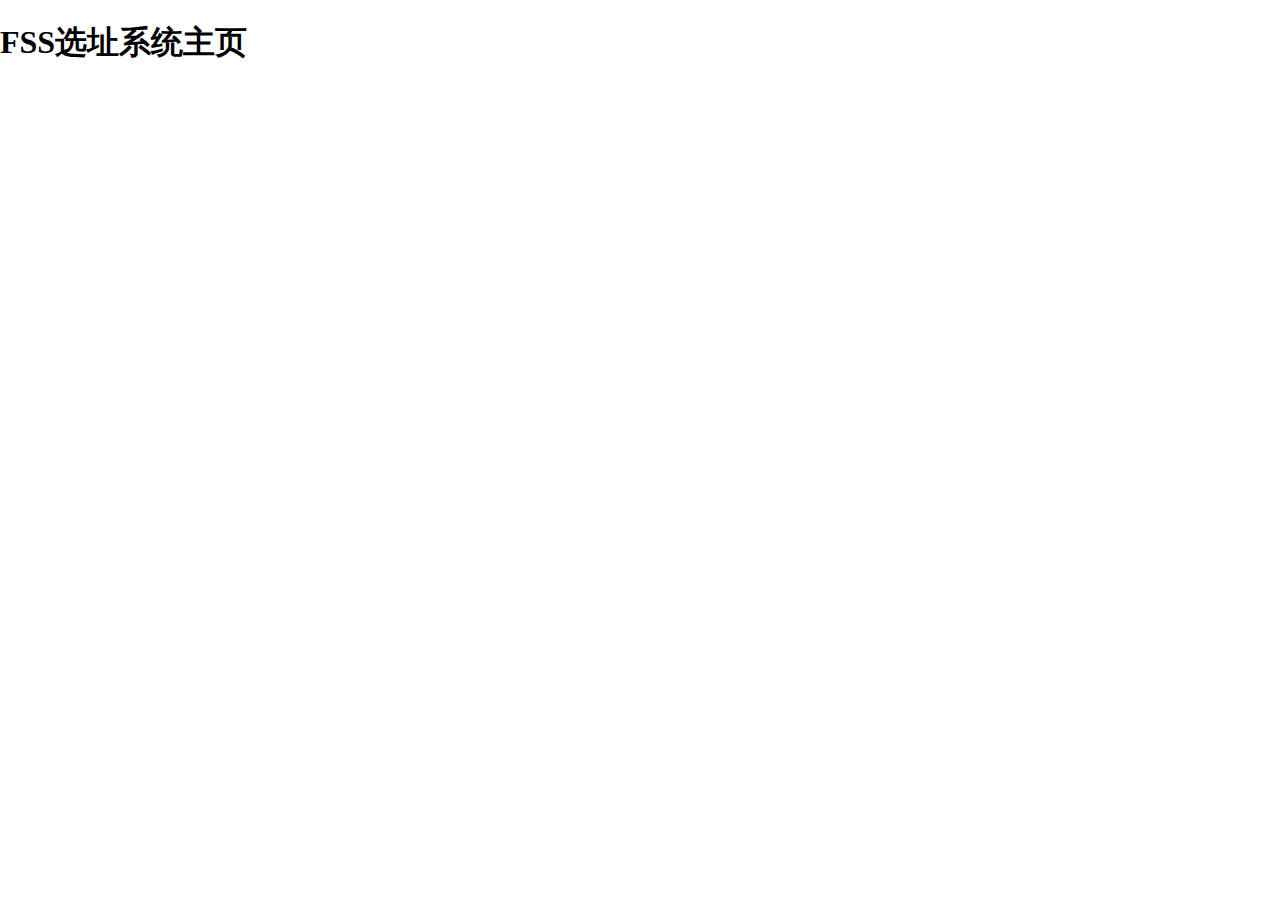
==== src/main/resources/templates/baidu.html @ 70061c60 "增加了百度和cesium接口" ====
<!DOCTYPE html>
<html>
<head>
    <meta http-equiv="Content-Type" content="text/html; charset=utf-8" />
    <meta name="viewport" content="initial-scale=1.0, user-scalable=no" />
    <style type="text/css">
        body, html,#allmap {width: 100%;height: 100%;overflow: hidden;margin:0;font-family:"微软雅黑";}
    </style>
    <script type="text/javascript" src="//api.map.baidu.com/api?type=webgl&v=1.0&ak=640s3G8ZqzBCdwWwKGSnhzYkYGzRIX6S"></script>
    <title>地球模式</title>
</head>
<body>
<div id="allmap" style="width: 70%;float: right"></div>
<div id="sys" style="width: 30%;">
   <p><H1>FSS选址系统主页</H1></p>
</div>
</body>
</html>
<script type="text/javascript">
    // GL版命名空间为BMapGL
    var map = new BMapGL.Map("allmap");    // 创建Map实例
    map.centerAndZoom('成都市', 12);  // 初始化地图,设置中心点坐标和地图级别
    map.enableScrollWheelZoom(true);     //开启鼠标滚轮缩放
    map.setMapType(BMAP_EARTH_MAP);      // 设置地图类型为地球模式
</script>
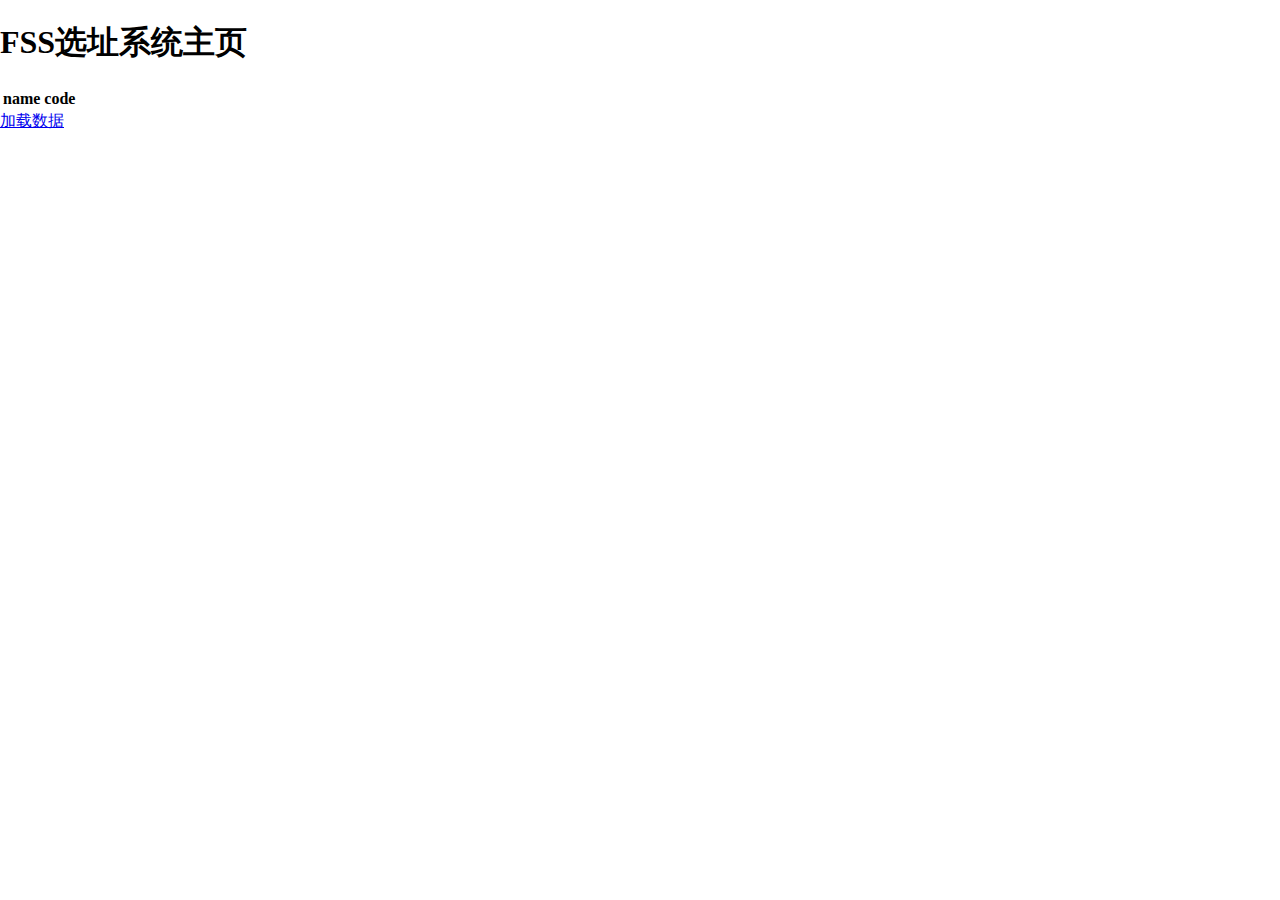
==== commit 5a6db3f2: "增加双流机场图标" ====
--- a/src/main/resources/templates/baidu.html
+++ b/src/main/resources/templates/baidu.html
@@ -1,25 +1,99 @@
 <!DOCTYPE html>
-<html>
+<html lang="en" xmlns:th="https://www.thymeleaf.org">
 <head>
     <meta http-equiv="Content-Type" content="text/html; charset=utf-8" />
     <meta name="viewport" content="initial-scale=1.0, user-scalable=no" />
     <style type="text/css">
         body, html,#allmap {width: 100%;height: 100%;overflow: hidden;margin:0;font-family:"微软雅黑";}
     </style>
+    <link rel="stylesheet" type="text/css" th:href="@{/static/easyui/themes/default/easyui.css}">
+    <link rel="stylesheet" type="text/css" th:href="@{/static/easyui/themes/icon.css}">
+    <script type="text/javascript" th:src="@{/static/easyui/jquery.min.js}"></script>
+    <script type="text/javascript" th:src="@{/static/easyui/jquery.easyui.min.js}"></script>
     <script type="text/javascript" src="//api.map.baidu.com/api?type=webgl&v=1.0&ak=640s3G8ZqzBCdwWwKGSnhzYkYGzRIX6S"></script>
-    <title>地球模式</title>
+    <title>FSS选址系统</title>
+
 </head>
 <body>
 <div id="allmap" style="width: 70%;float: right"></div>
 <div id="sys" style="width: 30%;">
    <p><H1>FSS选址系统主页</H1></p>
+    <H1 th:text="${test}"></H1>
+<table id="td">
+    <thead>
+    <tr>
+
+        <th>name</th>
+        <th >code</th>
+    </tr>
+    </thead>
+    <tbody>
+    <!--<tr th:each="item: ${airportList}">-->
+
+        <!--<td th:text="${item.name}">name</td>-->
+        <!--<td th:text="${item.code}">code</td>-->
+    <!--</tr>-->
+    </tbody>
+</table>
+    <a href="javascript:loadAirportData()" class="easyui-linkbutton" iconCls="icon-add">加载数据</a>
+
 </div>
 </body>
+
 </html>
 <script type="text/javascript">
+
+    var y=30.558257;
+    var x=103.945966;
+
+    var ggPoint = new BMapGL.Point(x,y)
     // GL版命名空间为BMapGL
     var map = new BMapGL.Map("allmap");    // 创建Map实例
-    map.centerAndZoom('成都市', 12);  // 初始化地图,设置中心点坐标和地图级别
+    map.centerAndZoom('成都市', 10);  // 初始化地图,设置中心点坐标和地图级别
     map.enableScrollWheelZoom(true);     //开启鼠标滚轮缩放
     map.setMapType(BMAP_EARTH_MAP);      // 设置地图类型为地球模式
+    var cityCtrl = new BMapGL.CityListControl();  // 添加城市列表控件
+    map.addControl(cityCtrl);
+    map.setMapStyleV2({
+        styleId: '8ec900b0cc95428350b999157a191d97'
+    });
+
+
+    var large_airport_icon = new BMapGL.Icon("../static/image/large_airport.png",new BMapGL.Size(32,32));
+
+    translateCallback = function (data){
+        if(data.status === 0) {
+            var marker = new BMapGL.Marker(data.points[0],{
+                icon:large_airport_icon
+            });
+            map.addOverlay(marker);
+            var label = new BMapGL.Label("双流机场",{offset:new BMapGL.Size(20,-10)});
+            marker.setLabel(label); //添加百度label
+            map.setCenter(data.points[0]);
+        }
+    }
+
+
+
+    setTimeout(function(){
+        var convertor = new BMapGL.Convertor();
+        var pointArr = [];
+        pointArr.push(ggPoint);
+        convertor.translate(pointArr, 1, 5, translateCallback)
+    }, 1000);
+
+
+
+    function loadAirportData() {
+        $.ajax({
+            url:'/airport/all',
+            type:'get',
+            datatype:"json",
+            async:"false",
+            success:function(result){
+                console.log(result);
+                
+            }});
+    }
 </script>
+
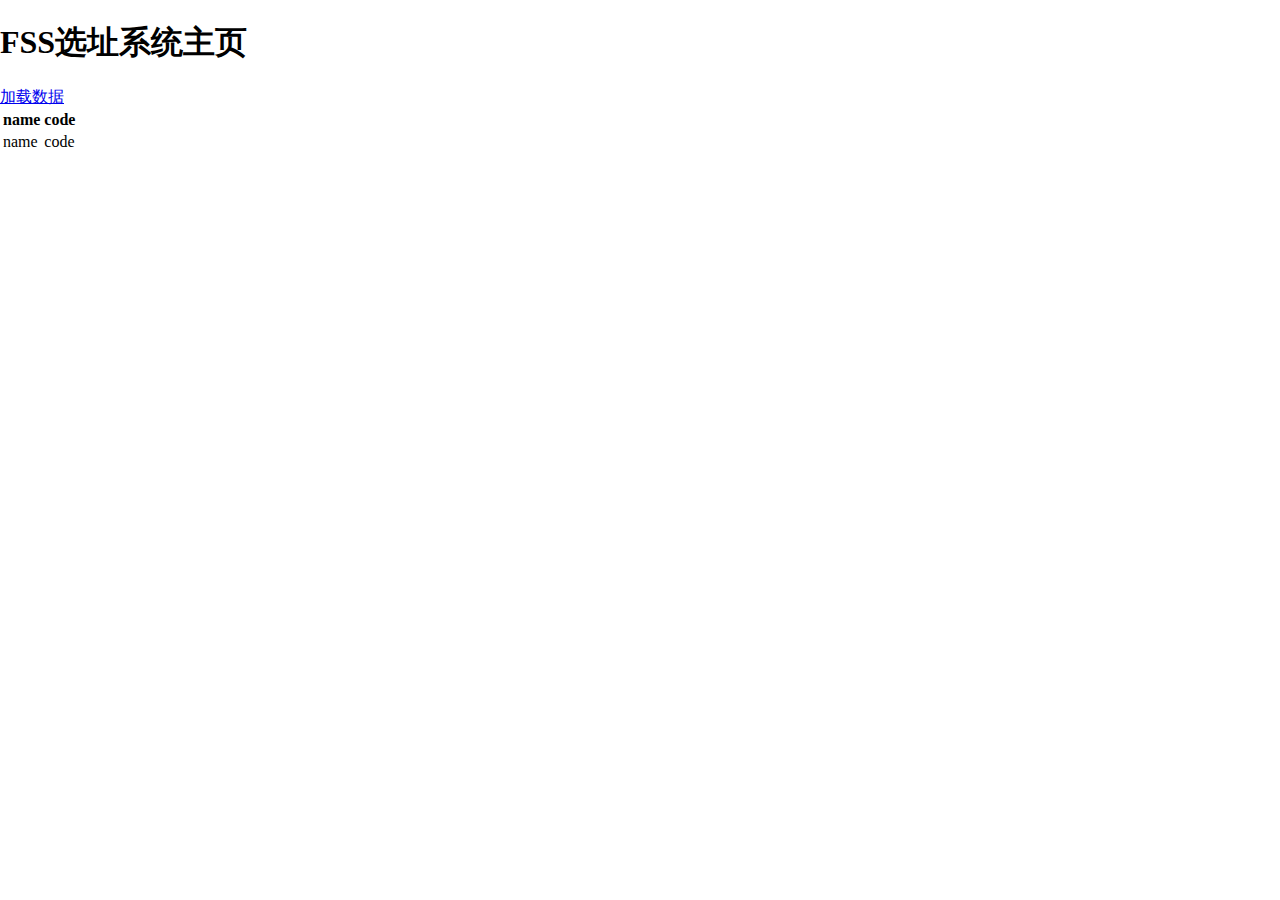
==== commit 1e45d118: "增加天地图接口" ====
--- a/src/main/resources/templates/baidu.html
+++ b/src/main/resources/templates/baidu.html
@@ -19,6 +19,7 @@
 <div id="sys" style="width: 30%;">
    <p><H1>FSS选址系统主页</H1></p>
     <H1 th:text="${test}"></H1>
+    <a href="javascript:loadAirportData()" class="easyui-linkbutton" iconCls="icon-add">加载数据</a>
 <table id="td">
     <thead>
     <tr>
@@ -28,14 +29,14 @@
     </tr>
     </thead>
     <tbody>
-    <!--<tr th:each="item: ${airportList}">-->
+    <tr th:each="item: ${airportList}">
 
-        <!--<td th:text="${item.name}">name</td>-->
-        <!--<td th:text="${item.code}">code</td>-->
-    <!--</tr>-->
+        <td th:text="${item.name}">name</td>
+        <td th:text="${item.code}">code</td>
+    </tr>
     </tbody>
 </table>
-    <a href="javascript:loadAirportData()" class="easyui-linkbutton" iconCls="icon-add">加载数据</a>
+
 
 </div>
 </body>
@@ -92,7 +93,7 @@
             async:"false",
             success:function(result){
                 console.log(result);
-                
+
             }});
     }
 </script>
